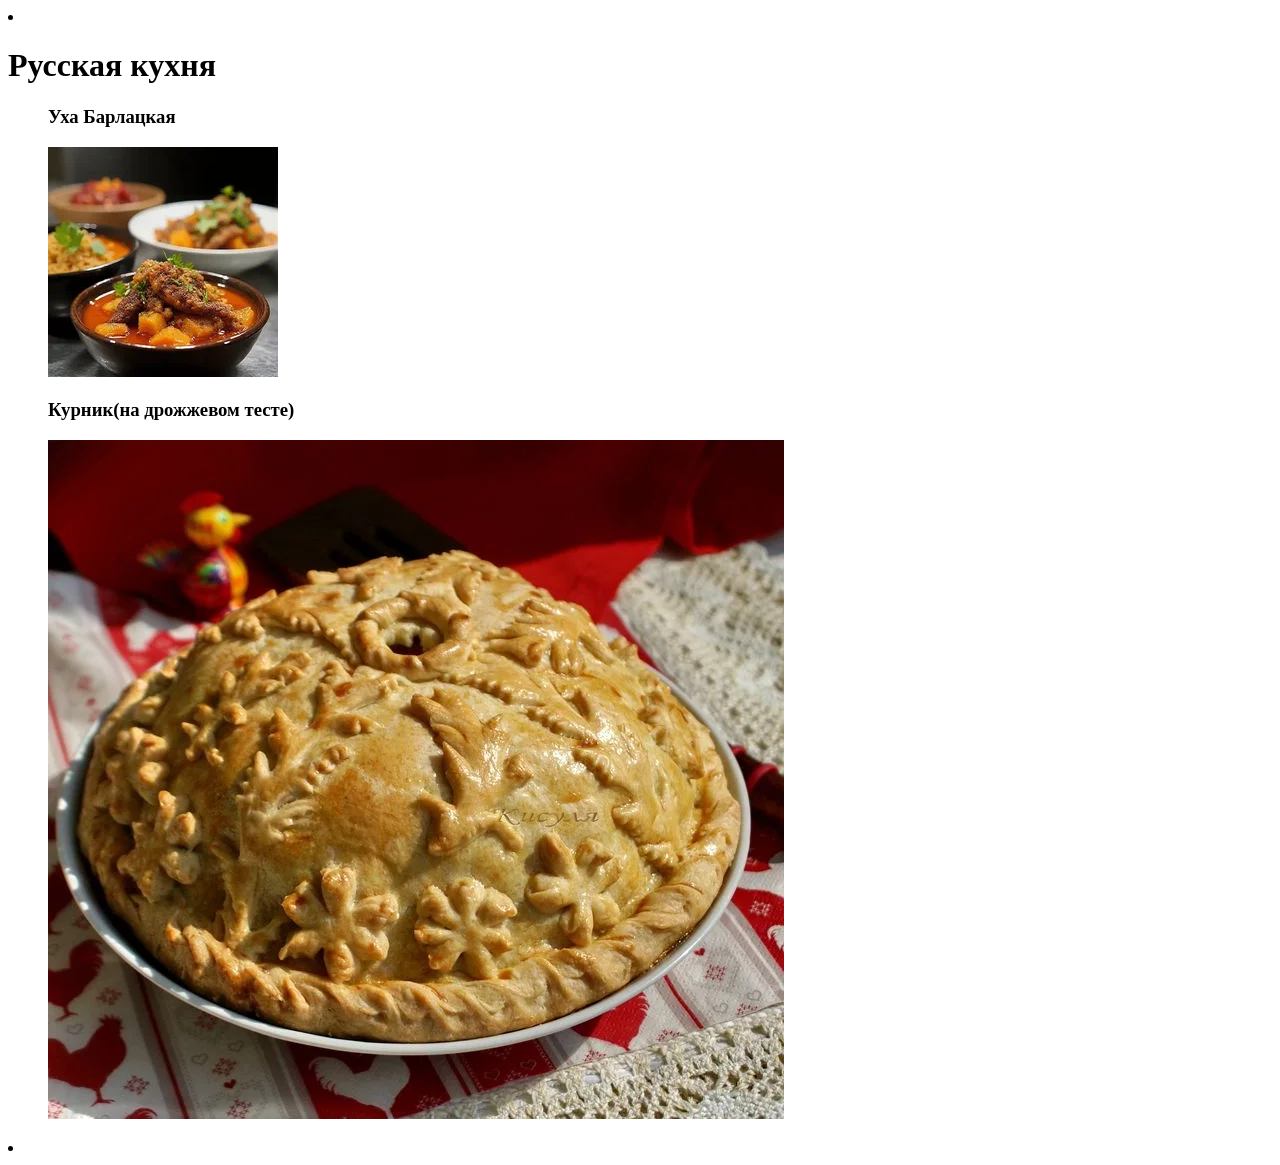
==== index.html @ 913a7b92 "Rename cook_book.html to index.html" ====
<!DOCTYPE html>
<html lang="en">
<head>
    <meta charset="UTF-8">
    <meta name="viewport" content="width=device-width, initial-scale=1.0">
    <link rel="stylesheet" href="C:\EasyCode\Python\SystemSite\listes\style.css">

    <title>Кулинарная книга</title>
    <style>ul, ol {
    list-style: none;
    }</style>

</head>

<body>

    <style>
        .t {
            text-decoration: none;
        }
    </style>

    <li><h1>Русская кухня</h1></li>
        <ul>
            <li><h3>Уха Барлацкая</h3> 
            <a class="t" href="uha_barlackaia.html">
                <img class="new"
                src="photo_food\uha_barlackaia_photo.jpg" alt="">
            </a></li>
            <li><h3>Курник(на дрожжевом тесте)</h3>
            <a class="t" href="kurnik.html">
                <img class="new"
                src="photo_food\kurnik.jpg" alt="">
            </a></li>
            <li></li>
        </ul>
    <li>

</body>
</html>
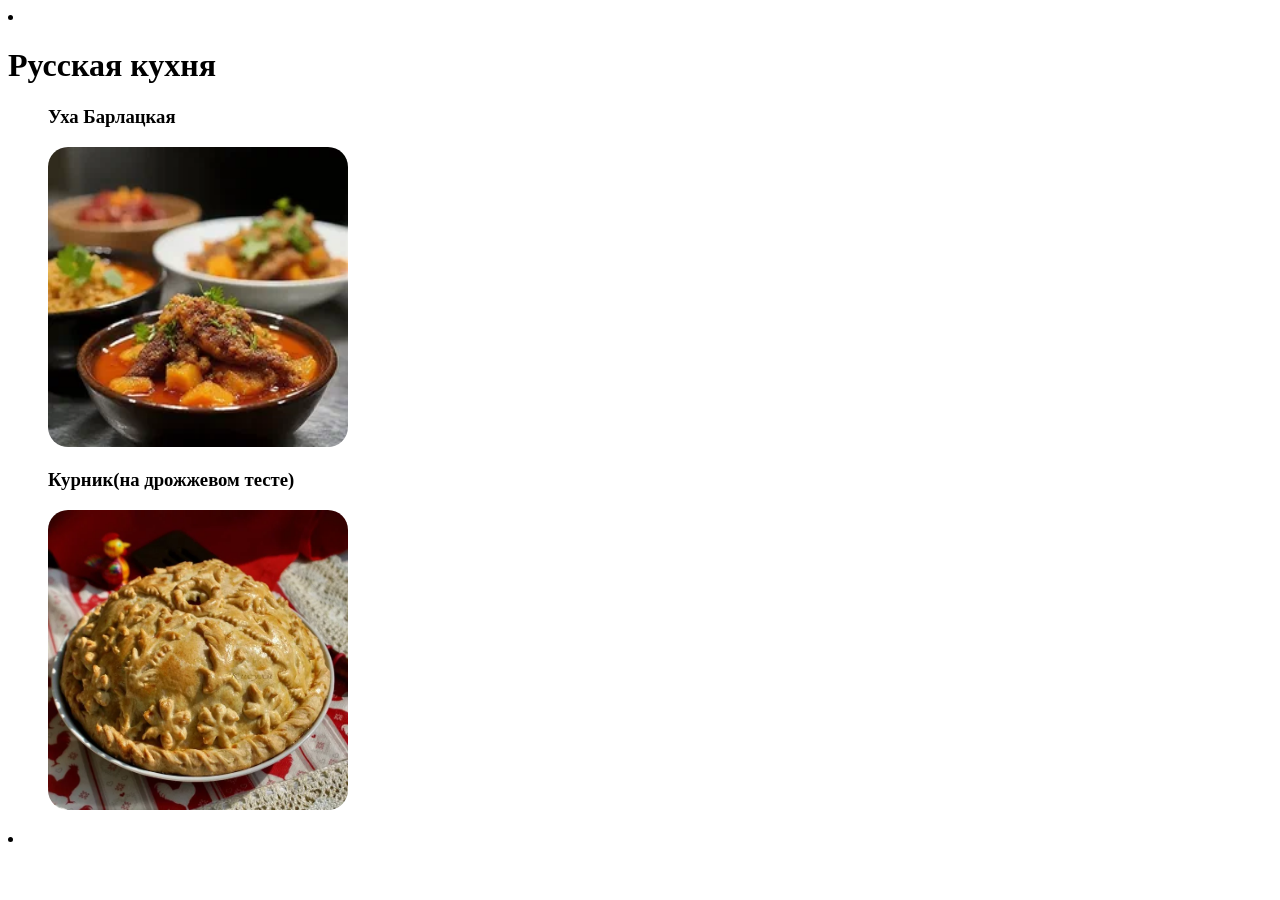
==== commit 5b75ebc2: "Update index.html" ====
--- a/index.html
+++ b/index.html
@@ -3,7 +3,7 @@
 <head>
     <meta charset="UTF-8">
     <meta name="viewport" content="width=device-width, initial-scale=1.0">
-    <link rel="stylesheet" href="C:\EasyCode\Python\SystemSite\listes\style.css">
+    <link rel="stylesheet" href="style.css">
 
     <title>Кулинарная книга</title>
     <style>ul, ol {
--- a/style.css
+++ b/style.css
@@ -0,0 +1,28 @@
+table {
+    border-collapse: collapse;
+}
+td,
+th {
+    border: 3px solid black; /*Параметры рамки */
+}
+th {
+    background: rgb(135, 235, 89); /* Цвет фона */
+}
+
+ul {
+    list-style: none;
+}
+
+img {
+    border-radius: 5px;
+    width: 300px;
+    height: 300px;
+}
+
+.new {
+    border-radius: 20px;
+}
+
+#n {
+    border-radius: 150px;
+}
